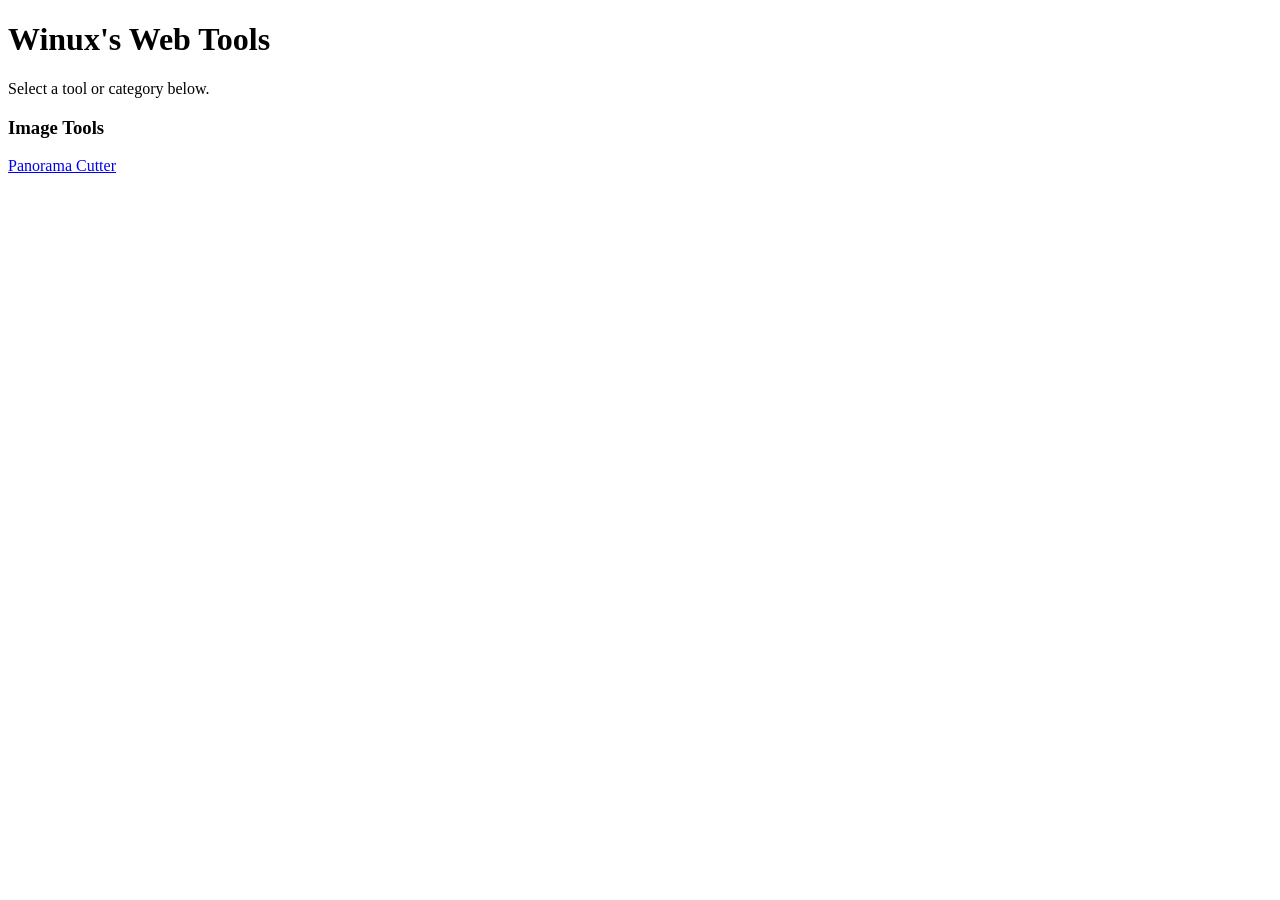
==== index.html @ 06d6112a "Update and move index.html to repo root" ====
<!doctype html>
<html lang="en">
    <head>
        <meta charset="UTF-8" />
        <meta name="viewport" content="width=device-width, initial-scale=1.0" />
        <title>Winux's Web Tools</title>
    </head>
    <body>
        <h1>Winux's Web Tools</h1>
        <p>Select a tool or category below.</p>
        <div id="imageTools">
            <h3>Image Tools</h3>
            <a href="images/panorama-cutter">Panorama Cutter</a>
        </div>
    </body>
</html>
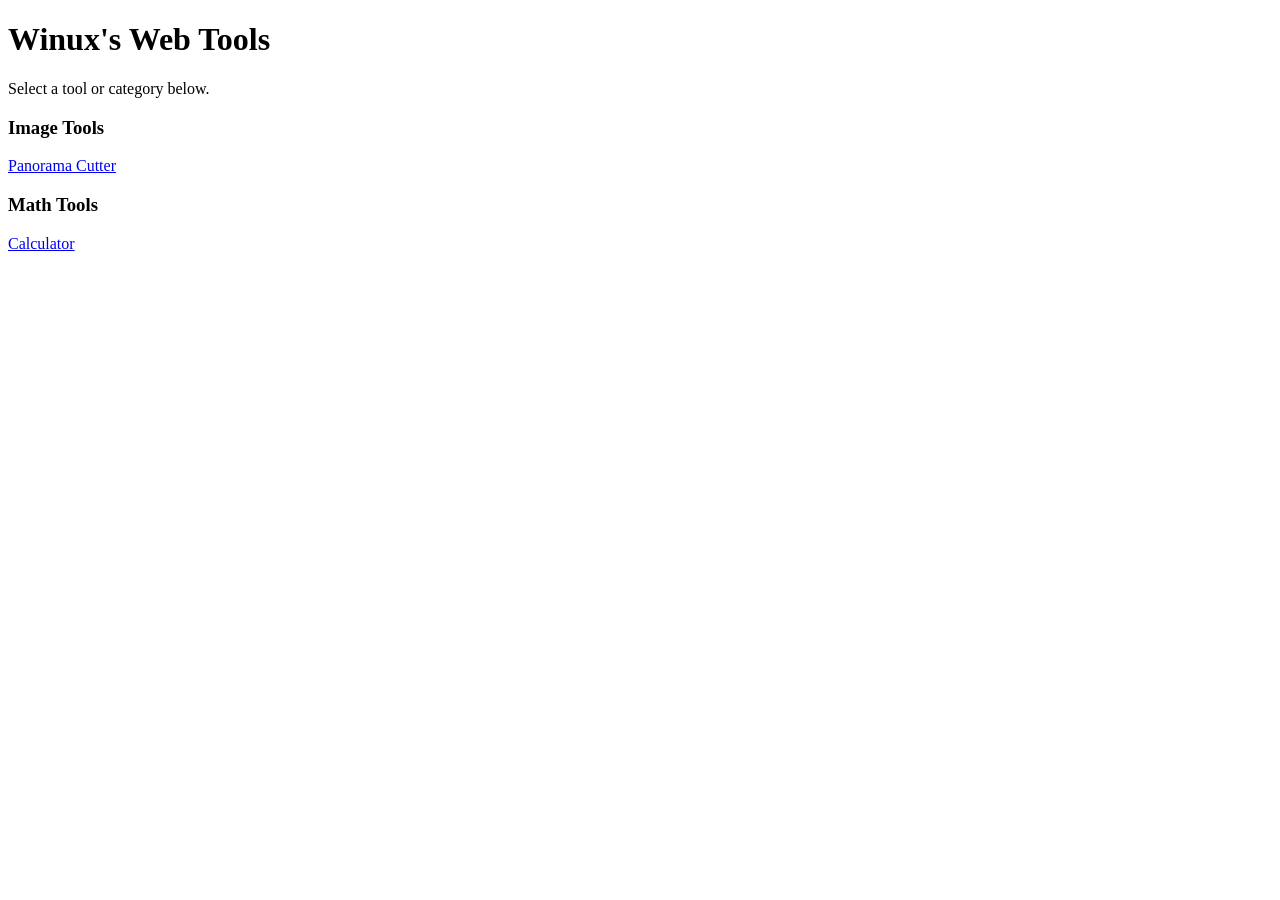
==== commit c99fade4: "Update index.html [skip ci]" ====
--- a/index.html
+++ b/index.html
@@ -8,9 +8,13 @@
     <body>
         <h1>Winux's Web Tools</h1>
         <p>Select a tool or category below.</p>
-        <div id="imageTools">
+        <div id="image-tools">
             <h3>Image Tools</h3>
             <a href="images/panorama-cutter">Panorama Cutter</a>
         </div>
+        <div id="math-tools">
+            <h3>Math Tools</h3>
+            <a href="math/calculator">Calculator</a>
+        </div>
     </body>
 </html>
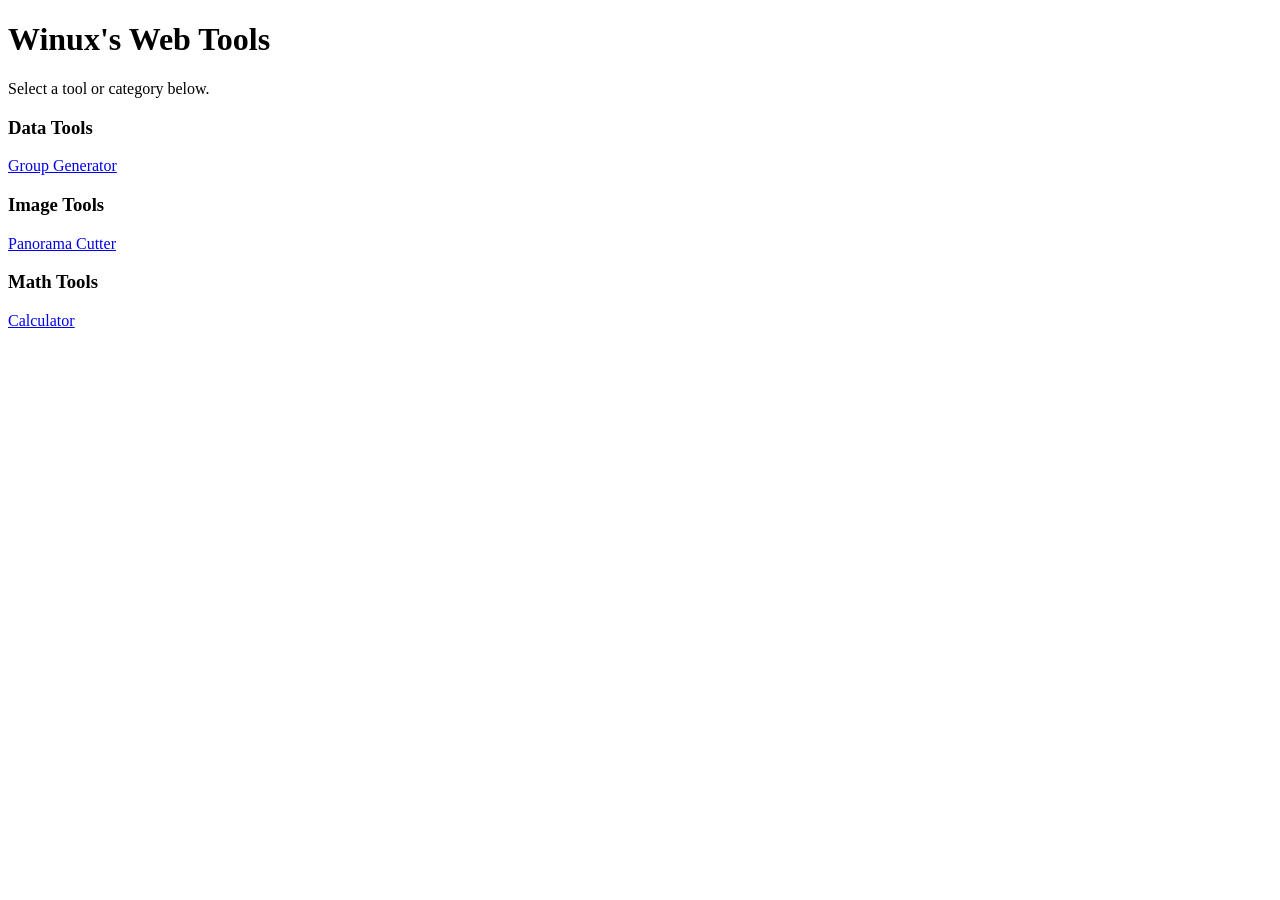
==== commit 666861a5: "Update index.html" ====
--- a/index.html
+++ b/index.html
@@ -8,6 +8,10 @@
     <body>
         <h1>Winux's Web Tools</h1>
         <p>Select a tool or category below.</p>
+        <div id="data-tools">
+            <h3>Data Tools</h3>
+            <a href="data/group-generator">Group Generator</a>
+        </div>
         <div id="image-tools">
             <h3>Image Tools</h3>
             <a href="images/panorama-cutter">Panorama Cutter</a>
